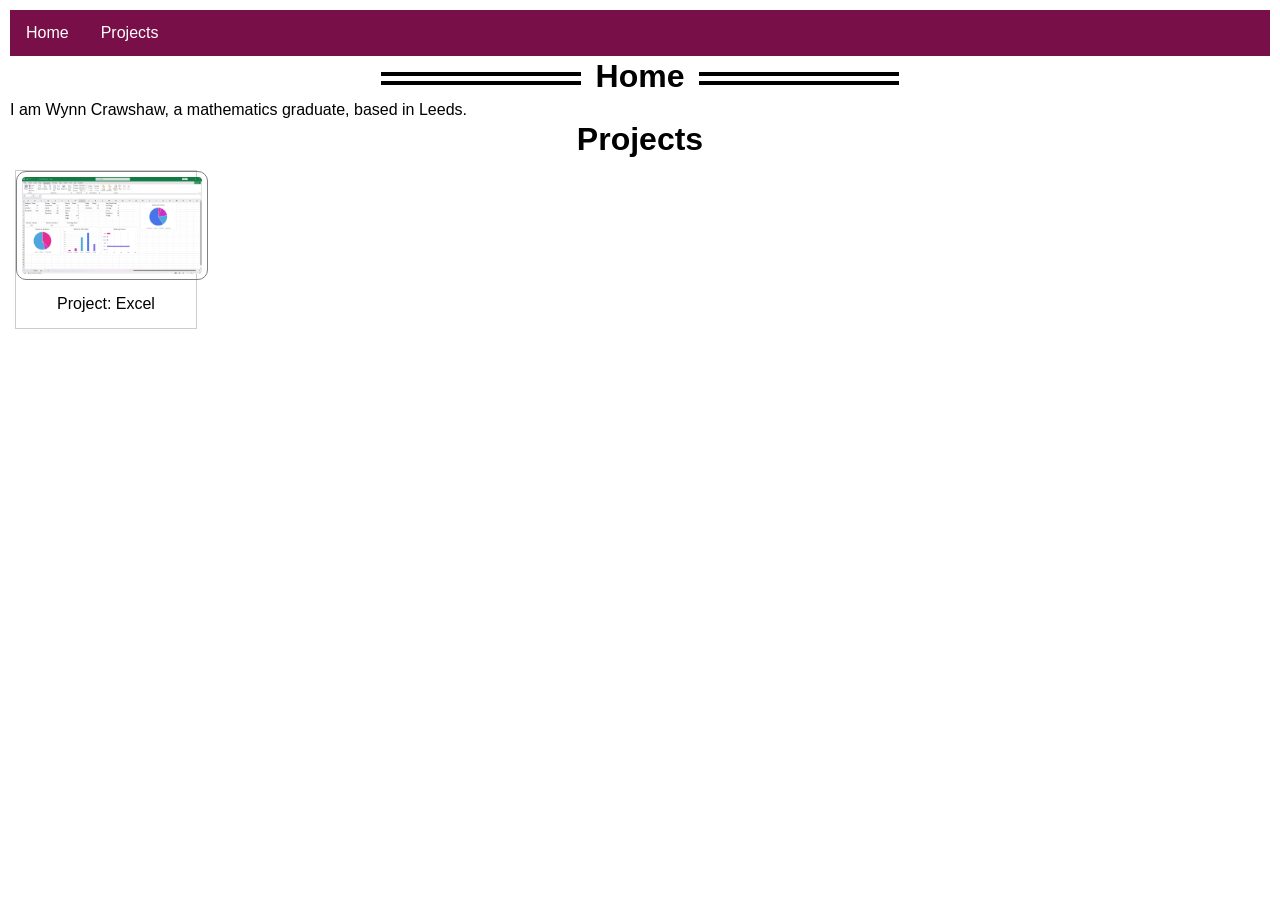
==== index.html @ faed03c9 "Update style" ====
<html>
<head>
  <title>Home</title>
  <link rel="stylesheet" href="styles.css">
</head>

  <body>

    <nav>
      <ul>
        <li><a href="index.html">Home</a></li>
        <li class="dropdown">
        <a href="javascript:void(0)" class="dropbtn">Projects</a>
        <div class="dropdown-content">
          <a href="excel.html">Project: Excel</a>
          <a href="powerbi.html">Project: Power BI</a>
        </div>
        </li>
      </ul>
    </nav>
    
    <h1 class="fancy"><span>Home</span></h1>

    <p>I am Wynn Crawshaw, a mathematics graduate, based in Leeds. </p>

    <h1 class = "fancy">Projects</h2>

    <div class="gallery">

      <div class="gallery-item">
        <a href="excel.html">
          <img src="ExcelStats.png"width="600" height="400">
        </a>
      <div class="desc">Project: Excel</div>
    </div>

  </body>

</html>
---- styles.css ----
body {
  margin: 10px;
  padding: 0;
  font-family: Sans-Serif;
}
h1 {
  text-align: center;
  margin-top: 1rem;
}
nav {
  margin: 0 !important;
}


.fancy {
  line-height: 0.25;
  text-align: center;
}
.fancy span {
  display: inline-block;
  position: relative;  
}
.fancy span:before,
.fancy span:after {
  content: "";
  position: absolute;
  height: 5px;
  border-bottom: 4px solid black;
  border-top: 4px solid black;
  top: 0;
  width: 200px;
}
.fancy span:before {
  right: 100%;
  margin-right: 15px;
}
.fancy span:after {
  left: 100%;
  margin-left: 15px;
}

/*** NAVBAR**/

ul {
  list-style-type: none;
  margin: 0;
  padding: 0;
  overflow: hidden;
  background-color: #780F49;
}
li {
  float: left;
}
li a, .dropbtn {
  display: inline-block;
  color: white;
  text-align: center;
  padding: 14px 16px;
  text-decoration: none;
}
li a:hover, .dropdown:hover .dropbtn {
  background-color: #E32D91;
}
li.dropdown {
  display: inline-block;
}
.dropdown-content {
  display: none;
  position: absolute;
  background-color: #f9f9f9;
  min-width: 160px;
  box-shadow: 0px 8px 16px 0px rgba(0,0,0,0.2);
  z-index: 1;
}
.dropdown-content a {
  color: black;
  padding: 12px 16px;
  text-decoration: none;
  display: block;
  text-align: left;
}
.dropdown-content a:hover {background-color: #F3ABD3;}
.dropdown:hover .dropdown-content {display: block;}

img {
  border: 1px solid #808080;
  border-radius: 10px;
  padding: 5px;
  display: block;
  margin: auto;
  width: 80%;
}

/** GALLERY **/

div.gallery {
  display: flex;
  flex-wrap: wrap;
  justify-content: flex-start;
}

div.gallery-item {
  margin: 5px;
  border: 1px solid #ccc;
  width: 180px;
}

div.gallery-item:hover {
  border: 1px solid #777;
}

div.gallery-item img {
  width: 100%;
  height: auto;
}

div.gallery-item div.desc {
  padding: 15px;
  text-align: center;
}
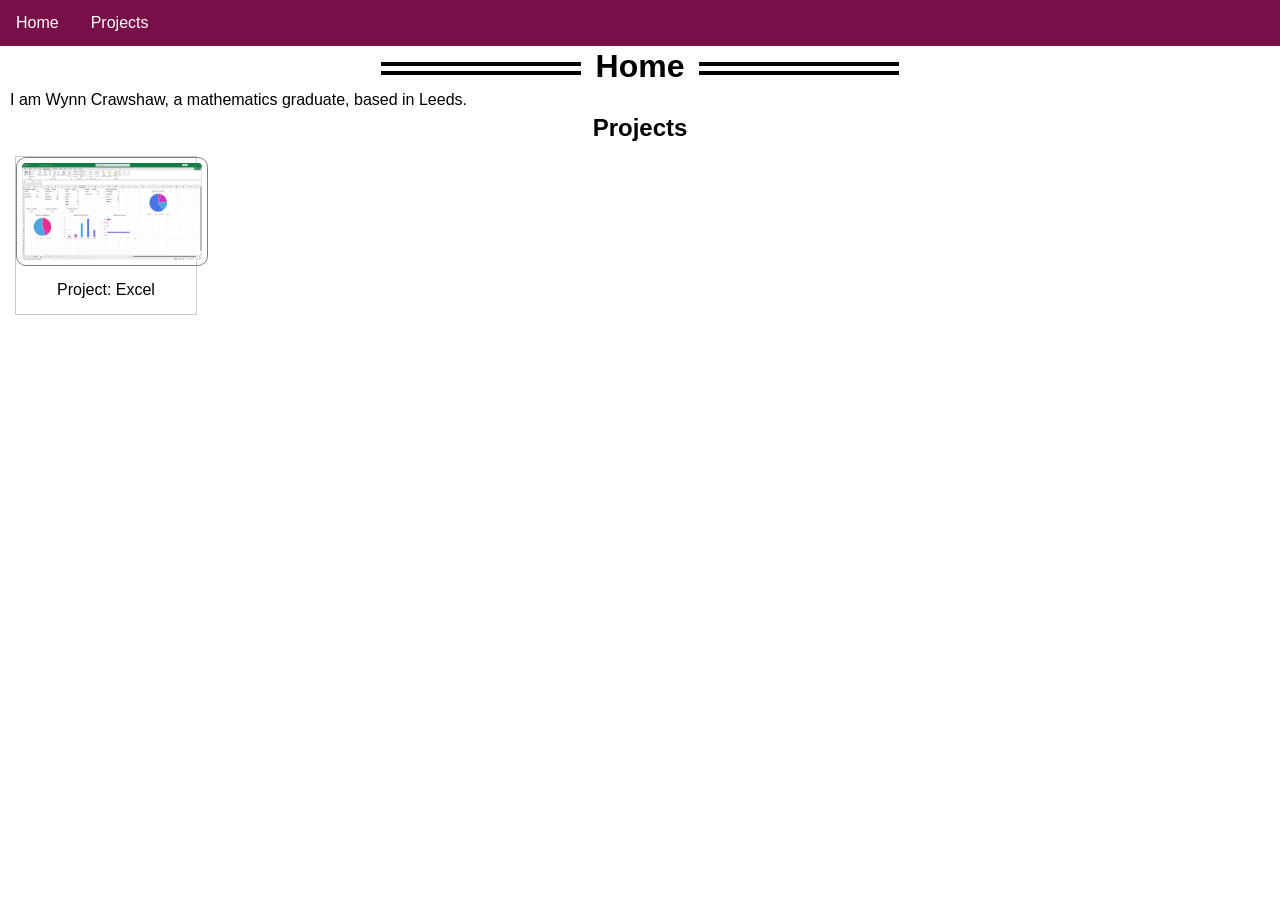
==== commit 50be0804: "Update style" ====
--- a/index.html
+++ b/index.html
@@ -21,18 +21,26 @@
     
     <h1 class="fancy"><span>Home</span></h1>
 
-    <p>I am Wynn Crawshaw, a mathematics graduate, based in Leeds. </p>
+    <section>
 
-    <h1 class = "fancy">Projects</h2>
+      <p>I am Wynn Crawshaw, a mathematics graduate, based in Leeds. </p>
+    
+    </section>
 
-    <div class="gallery">
+    <section>
 
-      <div class="gallery-item">
-        <a href="excel.html">
-          <img src="ExcelStats.png"width="600" height="400">
-        </a>
-      <div class="desc">Project: Excel</div>
-    </div>
+      <h1 class = "fancy">Projects</h2>
+
+      <div class="gallery">
+
+        <div class="gallery-item">
+          <a href="excel.html">
+            <img src="ExcelStats.png"width="600" height="400">
+          </a>
+        <div class="desc">Project: Excel</div>
+      </div>
+      
+    </section>
 
   </body>
 
--- a/styles.css
+++ b/styles.css
@@ -1,5 +1,5 @@
 body {
-  margin: 10px;
+  margin: 0;
   padding: 0;
   font-family: Sans-Serif;
 }
@@ -9,6 +9,10 @@
 }
 nav {
   margin: 0 !important;
+}
+section
+{
+  margin: 10px !important;
 }
 
 
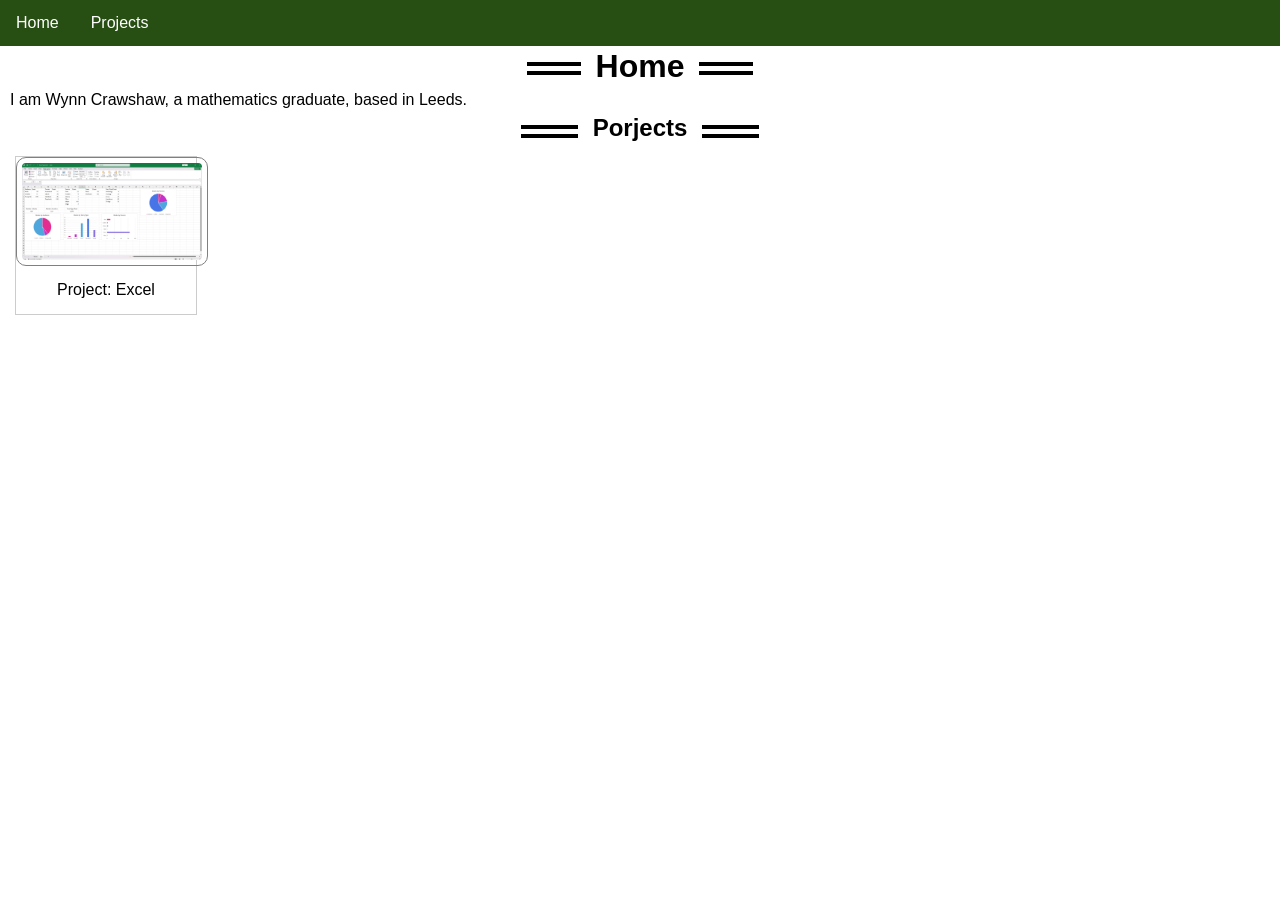
==== commit c5afde41: "Update headers" ====
--- a/index.html
+++ b/index.html
@@ -29,7 +29,7 @@
 
     <section>
 
-      <h1 class = "fancy">Projects</h2>
+      <h1 class="fancy"><span>Porjects</span></h2>
 
       <div class="gallery">
 
@@ -39,7 +39,7 @@
           </a>
         <div class="desc">Project: Excel</div>
       </div>
-      
+
     </section>
 
   </body>
--- a/styles.css
+++ b/styles.css
@@ -32,7 +32,7 @@
   border-bottom: 4px solid black;
   border-top: 4px solid black;
   top: 0;
-  width: 200px;
+  width: 60%;
 }
 .fancy span:before {
   right: 100%;
@@ -50,7 +50,7 @@
   margin: 0;
   padding: 0;
   overflow: hidden;
-  background-color: #780F49;
+  background-color: #274e13;
 }
 li {
   float: left;
@@ -63,7 +63,7 @@
   text-decoration: none;
 }
 li a:hover, .dropdown:hover .dropbtn {
-  background-color: #E32D91;
+  background-color: #2E7743;
 }
 li.dropdown {
   display: inline-block;
@@ -83,7 +83,7 @@
   display: block;
   text-align: left;
 }
-.dropdown-content a:hover {background-color: #F3ABD3;}
+.dropdown-content a:hover {background-color: #C1E7CC;}
 .dropdown:hover .dropdown-content {display: block;}
 
 img {
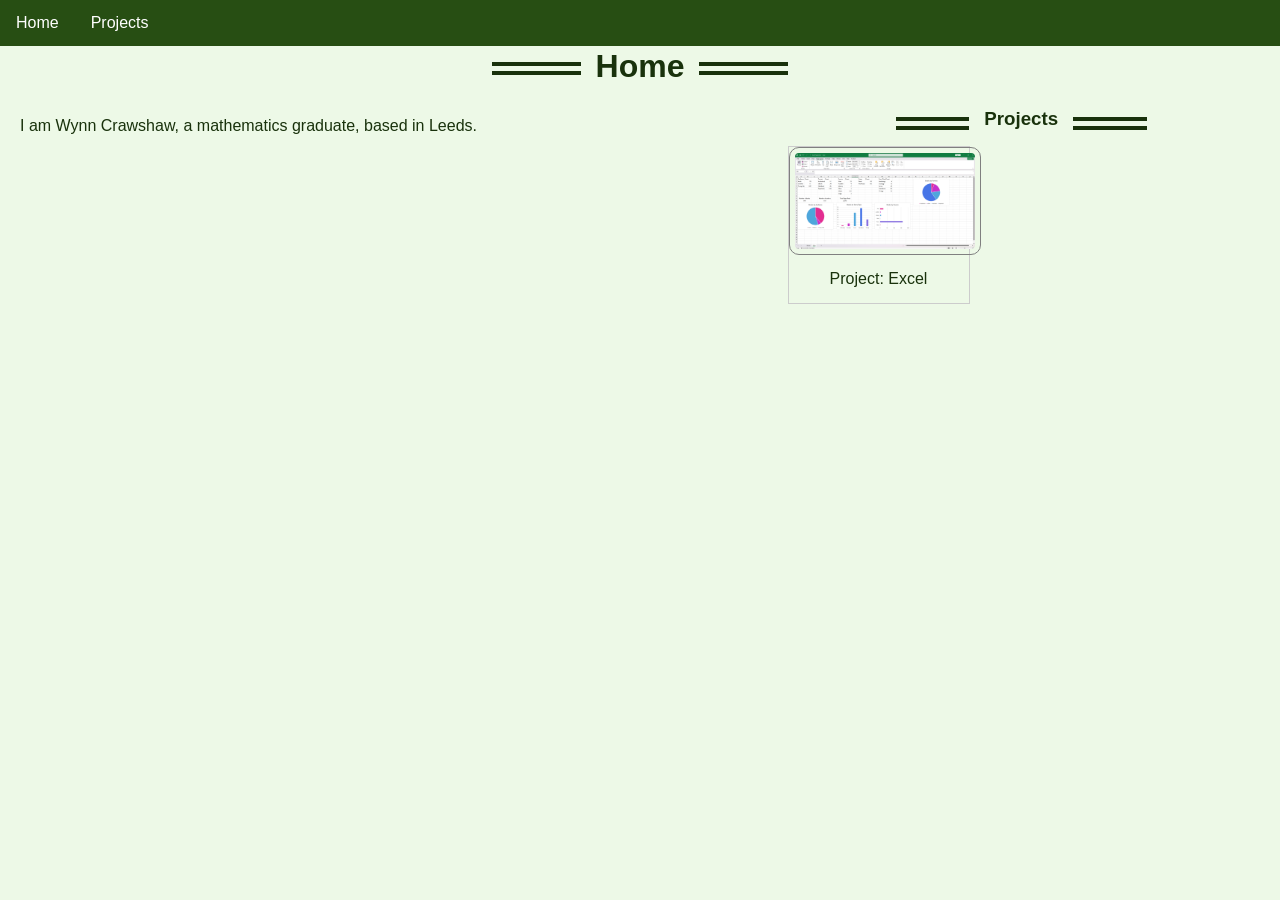
==== commit 963ec12a: "Update layout" ====
--- a/index.html
+++ b/index.html
@@ -23,22 +23,24 @@
 
     <section>
 
-      <p>I am Wynn Crawshaw, a mathematics graduate, based in Leeds. </p>
-    
-    </section>
+      <article>
+        <p>I am Wynn Crawshaw, a mathematics graduate, based in Leeds. </p>
+      </article>
 
-    <section>
+      <article>
 
-      <h1 class="fancy"><span>Porjects</span></h2>
+        <h1 class="fancy"><span>Projects</span></h2>
 
-      <div class="gallery">
+        <div class="gallery">
 
-        <div class="gallery-item">
-          <a href="excel.html">
-            <img src="ExcelStats.png"width="600" height="400">
-          </a>
-        <div class="desc">Project: Excel</div>
-      </div>
+          <div class="gallery-item">
+            <a href="excel.html">
+              <img src="ExcelStats.png"width="600" height="400">
+            </a>
+          <div class="desc">Project: Excel</div>
+        </div>
+        
+      </article>
 
     </section>
 
--- a/styles.css
+++ b/styles.css
@@ -2,6 +2,8 @@
   margin: 0;
   padding: 0;
   font-family: Sans-Serif;
+  background-color: #EDF9E7;
+  color: #19320C;
 }
 h1 {
   text-align: center;
@@ -13,8 +15,13 @@
 section
 {
   margin: 10px !important;
+  display: flex;
 }
-
+article
+{
+  margin: 10px;
+  flex-grow: 1;
+}
 
 .fancy {
   line-height: 0.25;
@@ -29,10 +36,10 @@
   content: "";
   position: absolute;
   height: 5px;
-  border-bottom: 4px solid black;
-  border-top: 4px solid black;
+  border-bottom: 4px solid #19320C;
+  border-top: 4px solid #19320C;
   top: 0;
-  width: 60%;
+  width: 100%;
 }
 .fancy span:before {
   right: 100%;
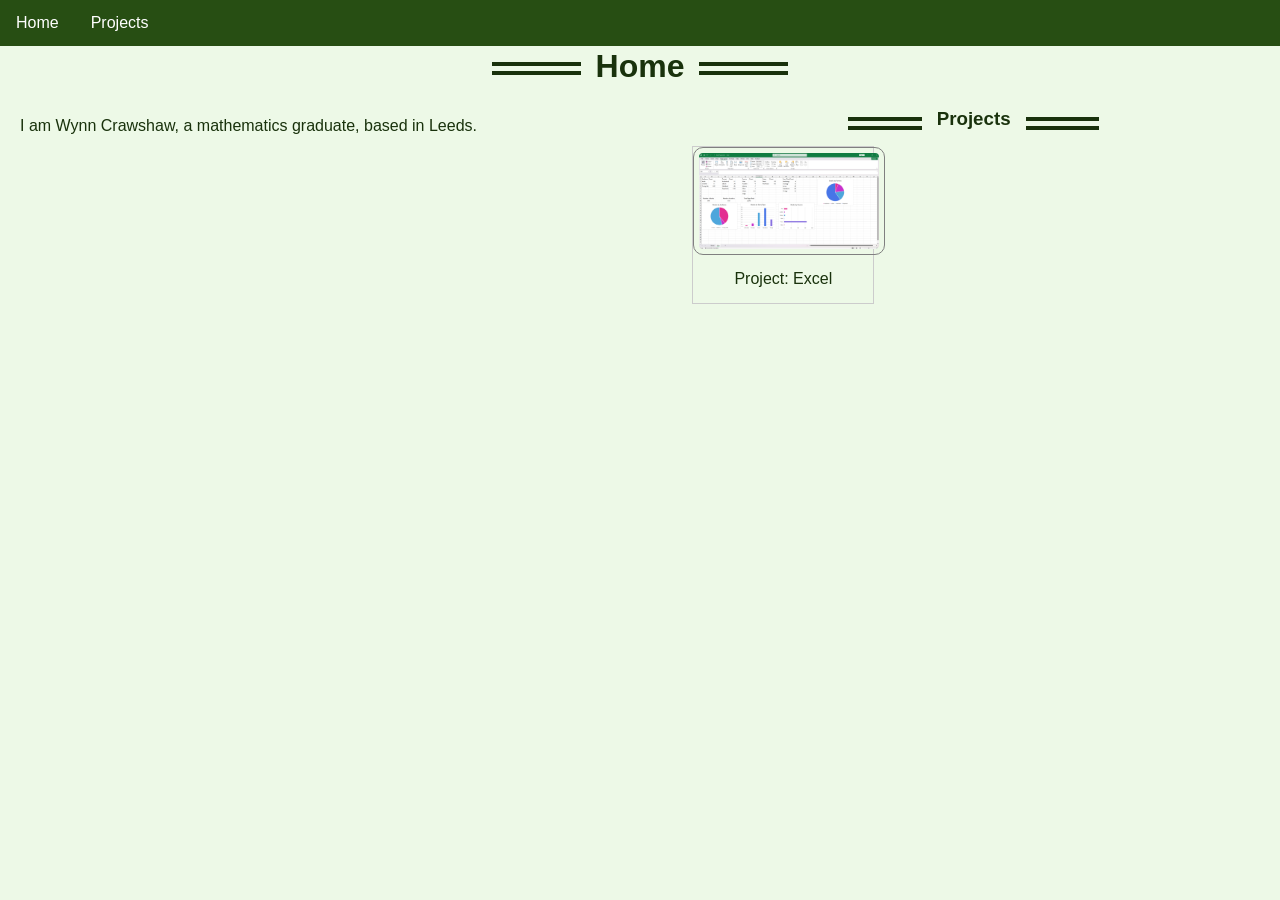
==== commit 2859f25f: "Update layout" ====
--- a/index.html
+++ b/index.html
@@ -23,9 +23,9 @@
 
     <section>
 
-      <article>
+      <aside>
         <p>I am Wynn Crawshaw, a mathematics graduate, based in Leeds. </p>
-      </article>
+      </aside>
 
       <article>
 
@@ -39,7 +39,7 @@
             </a>
           <div class="desc">Project: Excel</div>
         </div>
-        
+
       </article>
 
     </section>
--- a/styles.css
+++ b/styles.css
@@ -20,8 +20,15 @@
 article
 {
   margin: 10px;
+  flex-grow: 2;
+}
+aside
+{
+  margin: 10px;
   flex-grow: 1;
 }
+
+
 
 .fancy {
   line-height: 0.25;
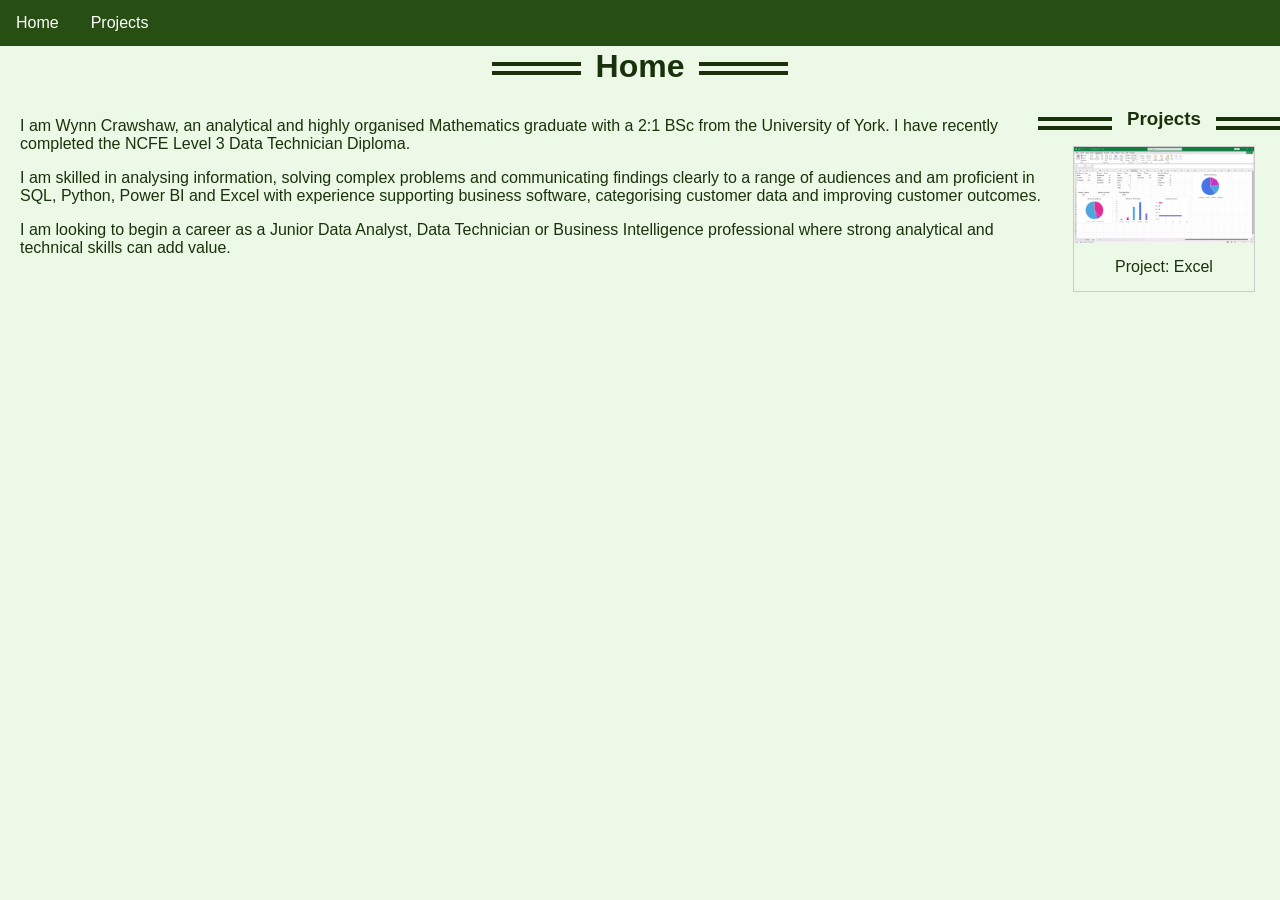
==== commit 1688826e: "Update index.html" ====
--- a/index.html
+++ b/index.html
@@ -24,7 +24,9 @@
     <section>
 
       <aside>
-        <p>I am Wynn Crawshaw, a mathematics graduate, based in Leeds. </p>
+        <p>I am Wynn Crawshaw, an analytical and highly organised Mathematics graduate with a 2:1 BSc from the University of York. I have recently completed the NCFE Level 3 Data Technician Diploma. </p>
+        <p>I am skilled in analysing information, solving complex problems and communicating findings clearly to a range of audiences and am proficient in SQL, Python, Power BI and Excel with experience supporting business software, categorising customer data and improving customer outcomes. </p> 
+        <p>I am looking to begin a career as a Junior Data Analyst, Data Technician or Business Intelligence professional where strong analytical and technical skills can add value. </p>
       </aside>
 
       <article>
--- a/styles.css
+++ b/styles.css
@@ -100,7 +100,7 @@
 .dropdown-content a:hover {background-color: #C1E7CC;}
 .dropdown:hover .dropdown-content {display: block;}
 
-img {
+img.big {
   border: 1px solid #808080;
   border-radius: 10px;
   padding: 5px;
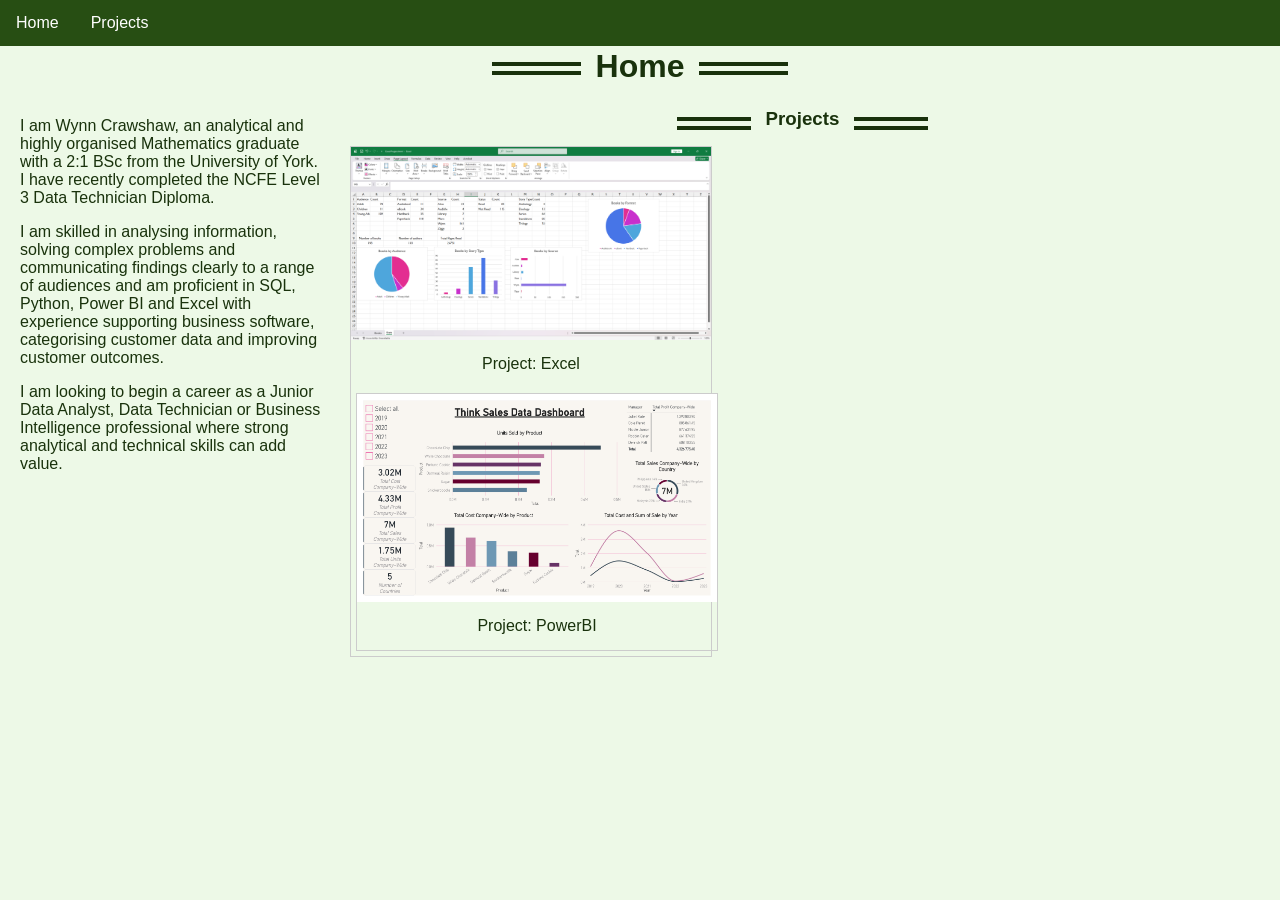
==== commit cd8f13f4: "Update index.html" ====
--- a/index.html
+++ b/index.html
@@ -40,6 +40,13 @@
               <img src="ExcelStats.png"width="600" height="400">
             </a>
           <div class="desc">Project: Excel</div>
+
+          <div class="gallery-item">
+            <a href="powerbi.html">
+              <img src="PowerBIDashbaordThinkSales.png"width="600" height="400">
+            </a>
+          <div class="desc">Project: PowerBI</div>
+
         </div>
 
       </article>
--- a/styles.css
+++ b/styles.css
@@ -20,12 +20,12 @@
 article
 {
   margin: 10px;
-  flex-grow: 2;
+  flex-basis: 75%;
 }
 aside
 {
   margin: 10px;
-  flex-grow: 1;
+  flex-basis: 25%;
 }
 
 
@@ -120,7 +120,7 @@
 div.gallery-item {
   margin: 5px;
   border: 1px solid #ccc;
-  width: 180px;
+  width: 360px;
 }
 
 div.gallery-item:hover {
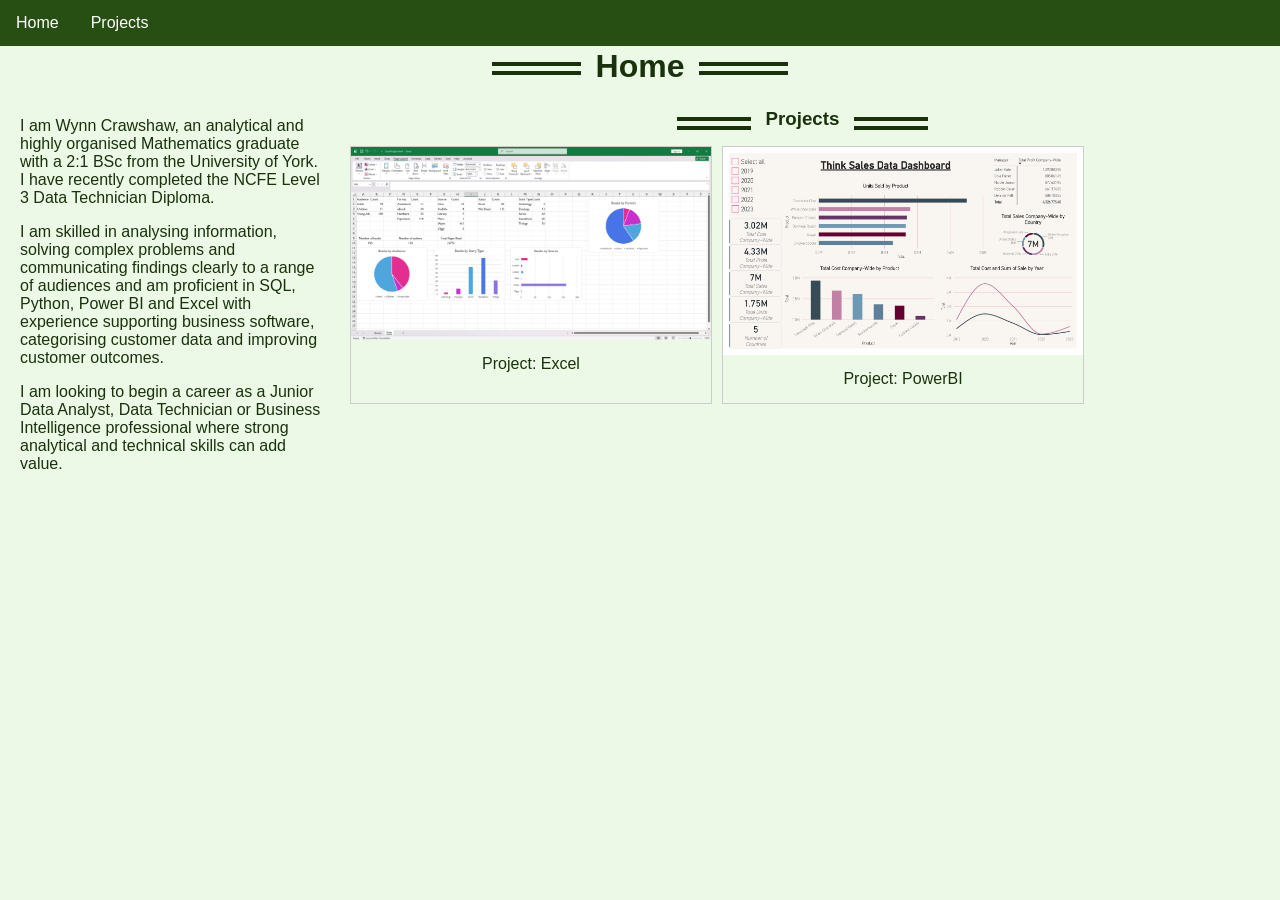
==== commit dfdfa69d: "Update index.html" ====
--- a/index.html
+++ b/index.html
@@ -39,13 +39,15 @@
             <a href="excel.html">
               <img src="ExcelStats.png"width="600" height="400">
             </a>
-          <div class="desc">Project: Excel</div>
+            <div class="desc">Project: Excel</div>
+          </div>
 
           <div class="gallery-item">
             <a href="powerbi.html">
               <img src="PowerBIDashbaordThinkSales.png"width="600" height="400">
             </a>
-          <div class="desc">Project: PowerBI</div>
+            <div class="desc">Project: PowerBI</div>
+          </div>
 
         </div>
 
